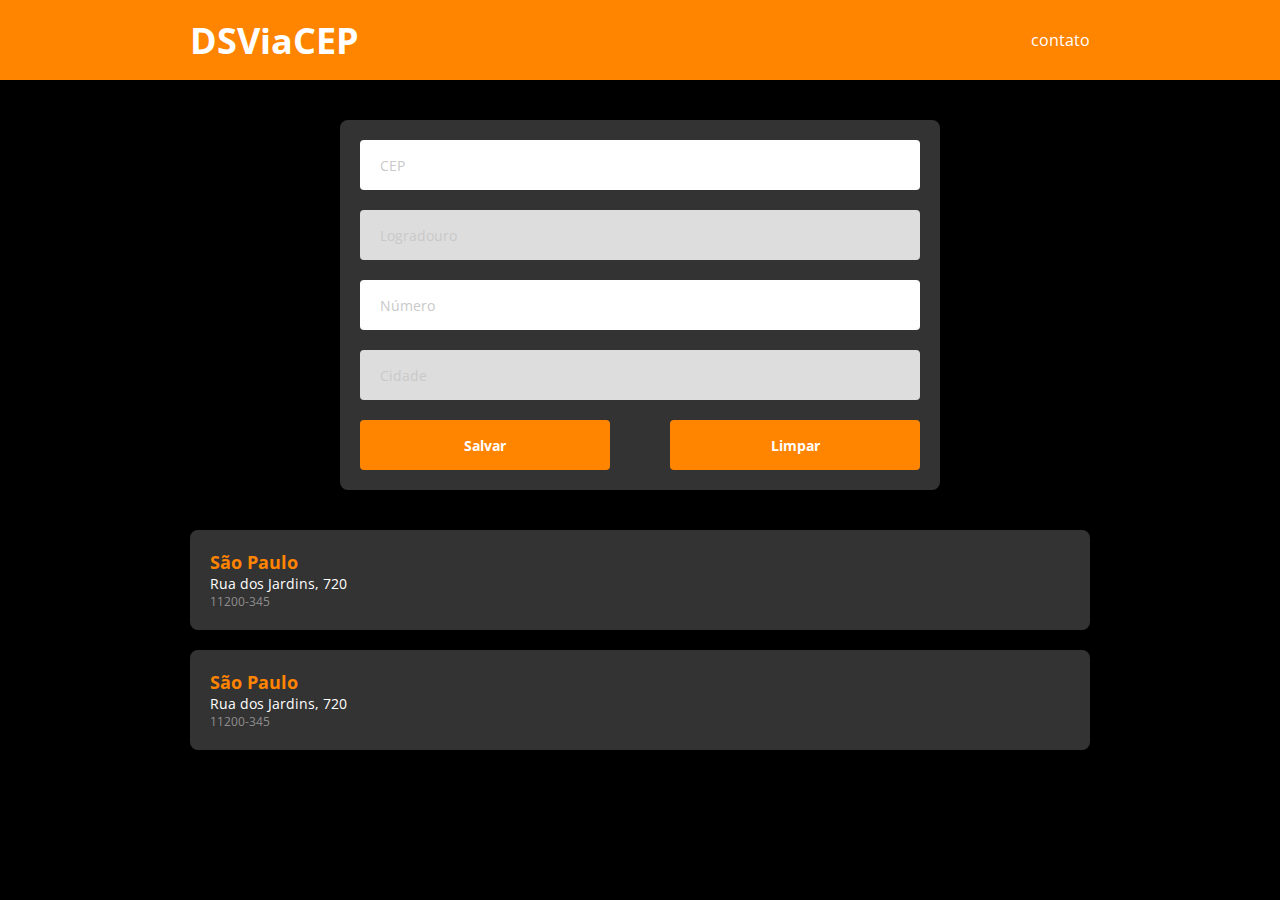
==== projeto-dsviacep/index.html @ 26592d15 "atualizacoes dsviacep" ====
<!DOCTYPE html>
<html lang="pt-br">
  <head>
    <meta charset="UTF-8" />
    <meta http-equiv="X-UA-Compatible" content="IE=edge" />
    <meta name="viewport" content="width=device-width, initial-scale=1.0" />
    <title>DSViaCEP</title>

    <link rel="preconnect" href="https://fonts.googleapis.com" />
    <link rel="preconnect" href="https://fonts.gstatic.com" crossorigin />
    <link href="https://fonts.googleapis.com/css2?family=Open+Sans:wght@400;700&family=Roboto:wght@300;400;700&display=swap" rel="stylesheet"/>

    <link rel="stylesheet" href="css/styles.css"/>
  </head>
  <body>
    <header class="nav-container">
      <nav class="nav-main">
        <h1>DSViaCEP</h1>
        <div class="contact-link">contato</div>
      </nav>
    </header>
    <main>
      <section id="form-section" class="form-container">
        <div class="card-form">
          <form name="newAddress">
            <div class="form-control">
              <label for="cep">CEP:</label>
              <input
                name="cep"
                id="cep"
                class="form-input"
                type="text"
                placeholder="CEP"
              />
              <div class="error-message" data-error="cep"></div>
            </div>
            <div class="form-control">
              <label for="street">Logradouro:</label>
              <input
                name="street"
                id="street"
                class="form-input"
                type="text"
                placeholder="Logradouro"
                disabled
              />
            </div>
            <div class="form-control">
              <label for="number">Número:</label>
              <input
                name="number"
                id="number"
                class="form-input"
                type="text"
                placeholder="Número"
              />
              <div class="error-message" data-error="number"></div>
            </div>
            <div class="form-control">
              <label for="city">Cidade:</label>
              <input
                name="city"
                id="city"
                class="form-input"
                type="text"
                placeholder="Cidade"
                disabled
              />
            </div>
            <div class="btn-container">
              <button name="btnSave" class="btn btn-left" type="submit">
                Salvar
              </button>
              <button name="btnClear" class="btn btn-right">Limpar</button>
            </div>
          </form>
        </div>
      </section>
      <section id="list-section" class="list-container">
        <div class="card-list-item">
          <h3>São Paulo</h3>
          <p class="address-line">Rua dos Jardins, 720</p>
          <p class="address-cep">11200-345</p>
        </div>
        <div class="card-list-item">
          <h3>São Paulo</h3>
          <p class="address-line">Rua dos Jardins, 720</p>
          <p class="address-cep">11200-345</p>
        </div>
      </section>
    </main>
    <section id="modal-contact" class="modal-container">
      <div class="modal-box">
        <div class="modal-content">
          <p>@devsuperior.ig</p>
        </div>
        <button id="modal-contact-close" class="btn">Fechar</button>
      </div>

    </section>

    <script type="module" src="js/dsviacep.js"></script>
  </body>
</html>
---- projeto-dsviacep/css/styles.css ----
@import 'modal.css';
@import 'buttons.css';

* {
    box-sizing: border-box;
    padding: 0;
    margin: 0;
    font-family: 'Open Sans', sans-serif;
}

html, body {
    background-color: #000;
}

.nav-container {
    height: 80px;
    background-color: #ff8400;
    width: 100%;
    padding: 0 20px;
    display: flex;
    align-items: center;
}

.nav-main {
    width: 100%;
    max-width: 900px;
    margin: 0 auto;
    display: flex;
    align-items: center;
    justify-content: space-between;
}

.nav-main h1 {
    color: #fff;
    font-size: 36px;
}

.contact-link {
    color: #fff;
    cursor: pointer;
}

.form-container {
    width: 100%;
    padding: 40px 20px;
}

.card-form {
    background-color: #333;
    width: 100%;
    max-width: 600px;
    margin: 0 auto;
    border-radius: 8px;
    padding: 20px;
}

.form-control {
    margin-bottom: 20px;
}

.form-control label {
    display: none;
}

.error-message {
    margin-top: 5px;
    color: #faa;
}

.form-input {
    height: 50px;
    width: 100%;
    border-radius: 4px;
    padding: 0 20px;
    font-size: 14px;
    border: 0;
}

.form-input::placeholder {
    color: #C9C9C9;
}

.form-input:disabled {
    background-color: #ddd;
}

.btn-container {
    display: flex;
    justify-content: space-between;
}

.btn {
    width: 250px;
    height: 50px;
    background-color: #ff8400;
    border: 0;
    border-radius: 4px;
    color: #fff;
    font-weight: 700;
    font-size: 14px;
}

.btn-left {
    margin-right: 10px;
}

.btn-right {
    margin-left: 10px;
}

.list-container {
    width: 100%;
    margin: 0 auto;
    padding: 0 20px;
    display: flex;
    flex-direction: column;
    align-items: center;
}

.card-list-item {
    background-color: #333;
    color: #fff;
    margin-bottom: 20px;
    width: 100%;
    max-width: 900px;
    border-radius: 8px;
    padding: 20px;
}

.card-list-item h3 {
    color: #ff8400;
    font-size: 18px;
}

.address-line {
    color: #fff;
    font-size: 14px;
}

.address-cep {
    color: #8f8f8f;
    font-size: 12px;
}
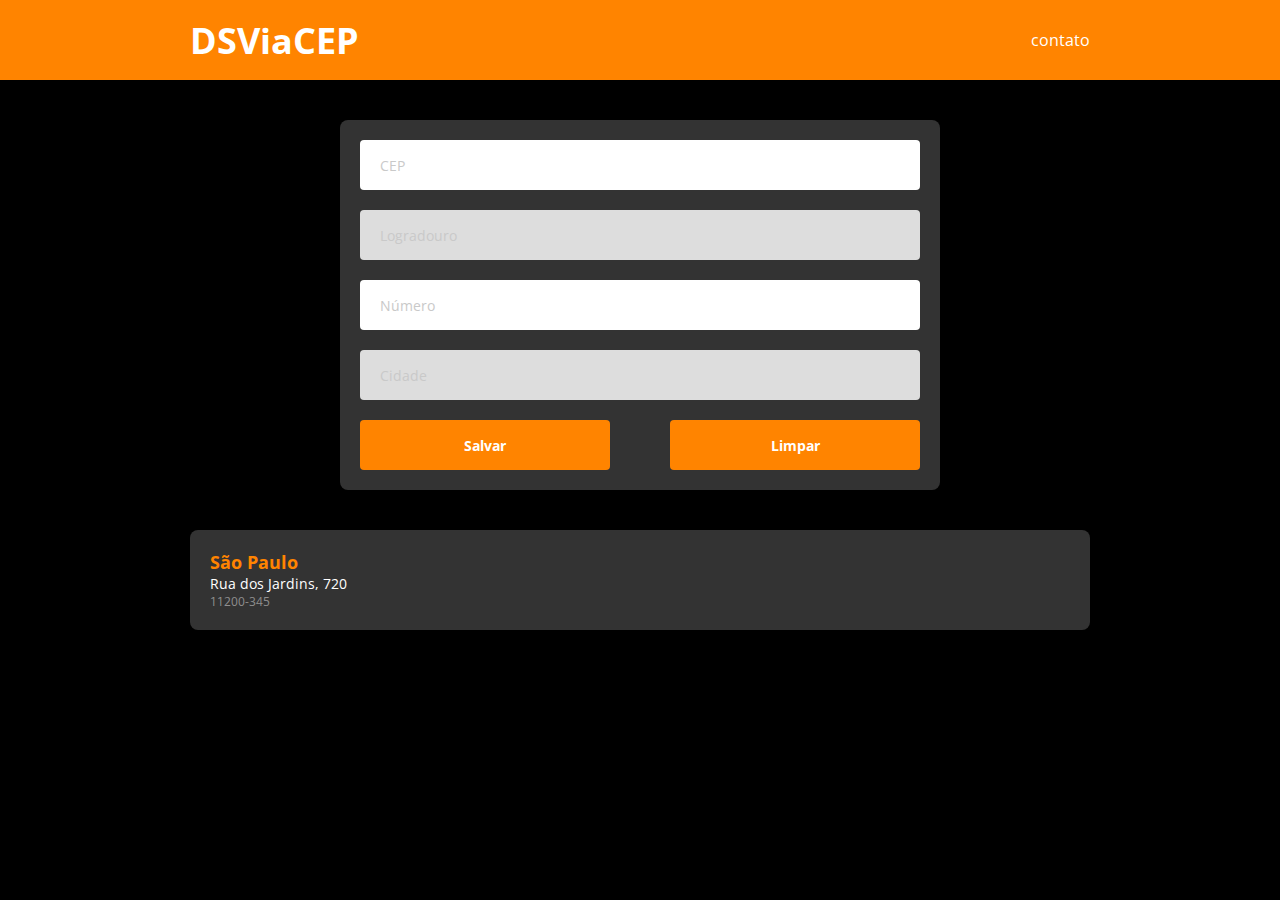
==== commit 6277adf1: "finalizacao modulo 09" ====
--- a/projeto-dsviacep/index.html
+++ b/projeto-dsviacep/index.html
@@ -82,11 +82,6 @@
           <p class="address-line">Rua dos Jardins, 720</p>
           <p class="address-cep">11200-345</p>
         </div>
-        <div class="card-list-item">
-          <h3>São Paulo</h3>
-          <p class="address-line">Rua dos Jardins, 720</p>
-          <p class="address-cep">11200-345</p>
-        </div>
       </section>
     </main>
     <section id="modal-contact" class="modal-container">
@@ -96,7 +91,6 @@
         </div>
         <button id="modal-contact-close" class="btn">Fechar</button>
       </div>
-
     </section>
 
     <script type="module" src="js/dsviacep.js"></script>
--- a/projeto-dsviacep/css/styles.css
+++ b/projeto-dsviacep/css/styles.css
@@ -84,30 +84,6 @@
     background-color: #ddd;
 }
 
-.btn-container {
-    display: flex;
-    justify-content: space-between;
-}
-
-.btn {
-    width: 250px;
-    height: 50px;
-    background-color: #ff8400;
-    border: 0;
-    border-radius: 4px;
-    color: #fff;
-    font-weight: 700;
-    font-size: 14px;
-}
-
-.btn-left {
-    margin-right: 10px;
-}
-
-.btn-right {
-    margin-left: 10px;
-}
-
 .list-container {
     width: 100%;
     margin: 0 auto;
